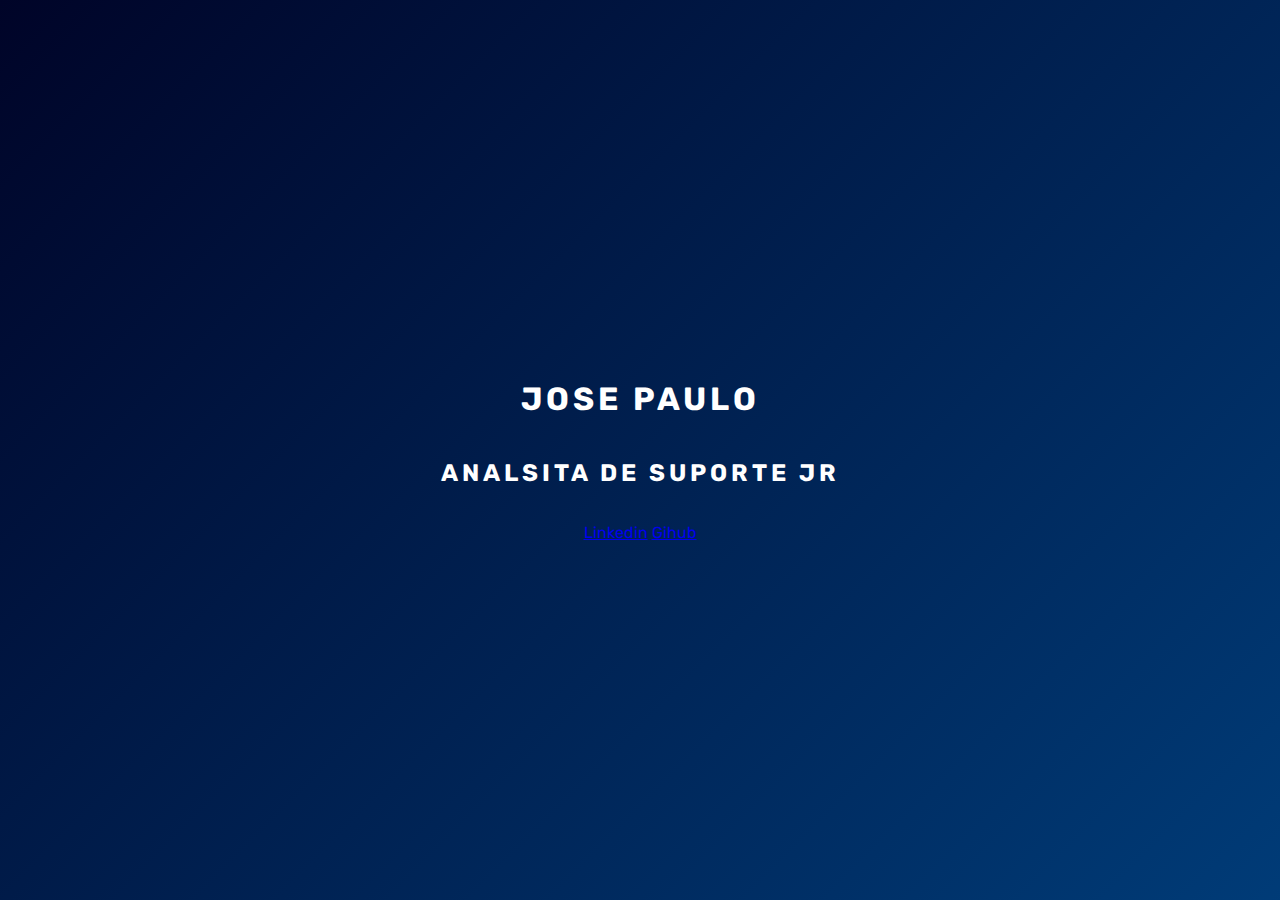
==== Front-End03/index/index.html @ b9ead9f5 "Front-End03 - Subindo o projeto SPA" ====
<!DOCTYPE html>
<html lang="en">
<head>
    <meta charset="UTF-8">
    <meta http-equiv="X-UA-Compatible" content="IE=edge">
    <meta name="viewport" content="width=device-width, initial-scale=1.0">
    <link rel="stylesheet" href="./../styles/style.css">
    <title>Terceiro projeto</title>
</head>

<body>
    <main class="wrapper">
        <h1>Jose Paulo</h1>
        <h2>analsita de suporte jr</h2>
        <div class="social-media">
            <a href="#">Linkedin</a>
            <a href="#">Gihub</a>
        </div>
    </main>

    
</body>
</html>
---- Front-End03/styles/style.css ----
@import url('https://fonts.googleapis.com/css2?family=Poppins:wght@700&family=Rubik&display=swap');

body {
    margin: 0;
    padding: 0;
    color: #ffffff;
    font-family: 'Rubik',sans-serif;

}


.wrapper {
    height: 100vh;
    width: 100vw;
    background: linear-gradient(-45deg,#8b6796,#4e9ec9,#004e92,#000428);
    background-size: 400% 400%;
    display: flex;
    flex-direction: column;
    justify-content: center;
    align-items: center;
}
h1 {
    text-transform: uppercase;
    letter-spacing: 4px;

}

h2 {
    text-transform: uppercase;
    letter-spacing: 4px;
}

.social-media {
    margin-top: 1rem;
}
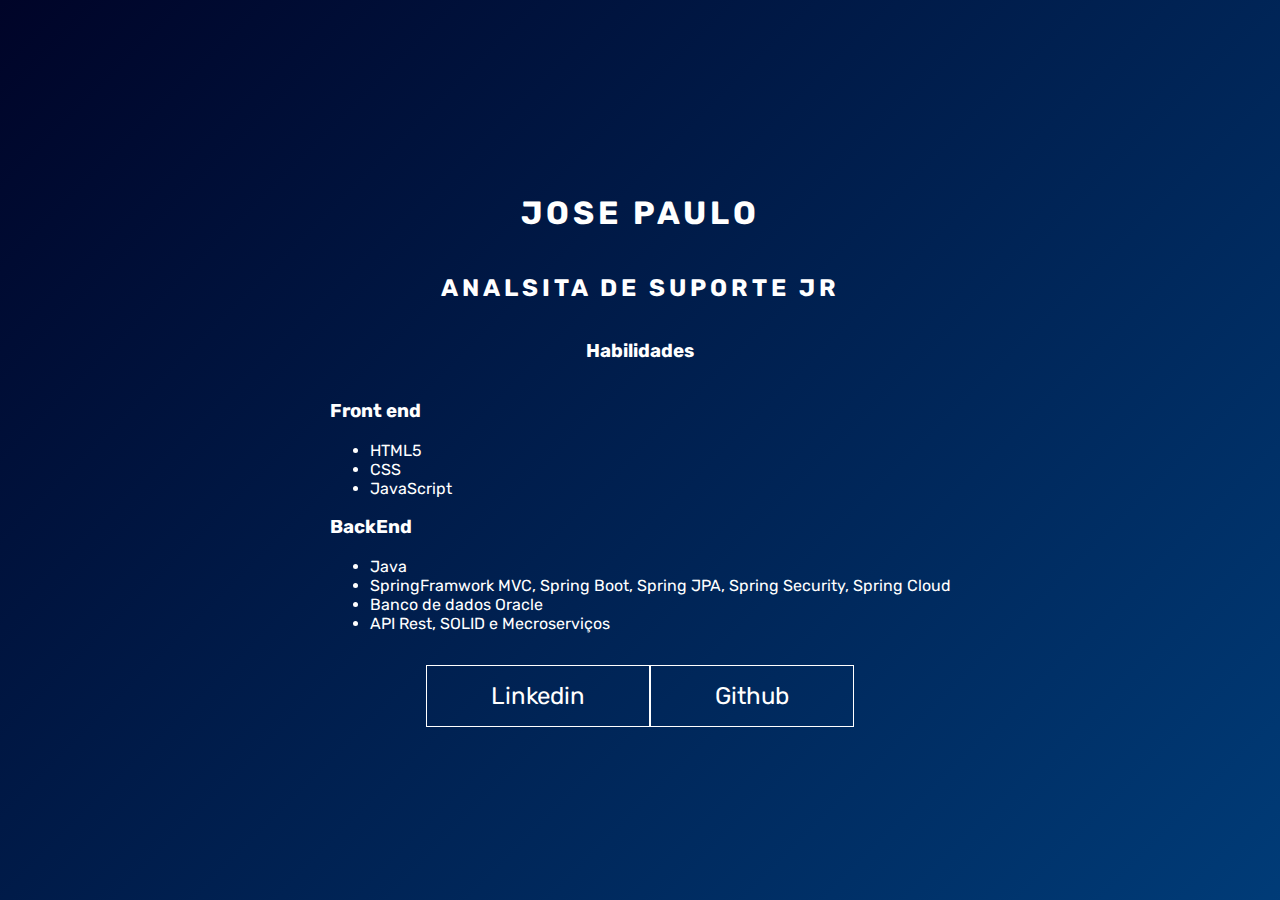
==== commit 204f94dc: "Final do projeto" ====
--- a/Front-End03/index/index.html
+++ b/Front-End03/index/index.html
@@ -12,10 +12,32 @@
     <main class="wrapper">
         <h1>Jose Paulo</h1>
         <h2>analsita de suporte jr</h2>
+        <h3>Habilidades</h3>
+        <div>
+            <h3>Front end</h3>
+            <ul>
+                <li>HTML5</li>
+                <li>CSS</li>
+                <li>JavaScript</li>
+            </ul> 
+            <h3>BackEnd</h3>
+            <ul>
+                <li>Java</li>
+                <li>SpringFramwork MVC, Spring Boot, Spring JPA, Spring Security, Spring Cloud</li>
+                <li>Banco de dados Oracle</li>
+                <li>API Rest, SOLID e Mecroserviços</li>
+
+            </ul> 
+        </div>
+        <div>
+       
+        </div>
         <div class="social-media">
-            <a href="#">Linkedin</a>
-            <a href="#">Gihub</a>
+            <a href="https://www.linkedin.com/in/josepaulojr/" target="_blank">Linkedin</a>
+            <a href="https://github.com/josepaulobrandao" target="_blank">Github</a>
+   
         </div>
+   
     </main>
 
     
--- a/Front-End03/styles/style.css
+++ b/Front-End03/styles/style.css
@@ -6,8 +6,18 @@
     color: #ffffff;
     font-family: 'Rubik',sans-serif;
 
+
 }
 
+.wrapper::before {
+    content: '';
+    position: absolute;
+
+    display: block;
+    border: 1px solid white;
+    opacity: 0;
+    transition: 0.3s;
+}
 
 .wrapper {
     height: 100vh;
@@ -18,6 +28,7 @@
     flex-direction: column;
     justify-content: center;
     align-items: center;
+    animation: backgroundTransition 8s ease-in-out infinite;
 }
 h1 {
     text-transform: uppercase;
@@ -32,4 +43,37 @@
 
 .social-media {
     margin-top: 1rem;
+    display: flex;
+}
+a {
+    text-decoration: none;
+    color: #ffffff;
+    font-size: 24px;
+    padding: 1rem 4rem;/*1rem - vertical - 4rem-horizontal*/
+    border: 1px solid #ffffff;
+    min-width: 4rem;
+    display: flex;
+    justify-content: center;
+    align-items: center;
+    transition: .5s cubic-bezier(0.55, 0.025,0.675,0.97);
+
+    
+}
+
+a:hover {
+    color: #085078;
+    background-color: #ffffff;
+}
+
+@keyframes backgroundTransition {
+    0% {
+        background-position: 0% 80%;
+    }
+    50% {
+        background-position: 80% 100%;
+    }
+
+    100% {
+        background-position: 0% 90%;
+    }
 }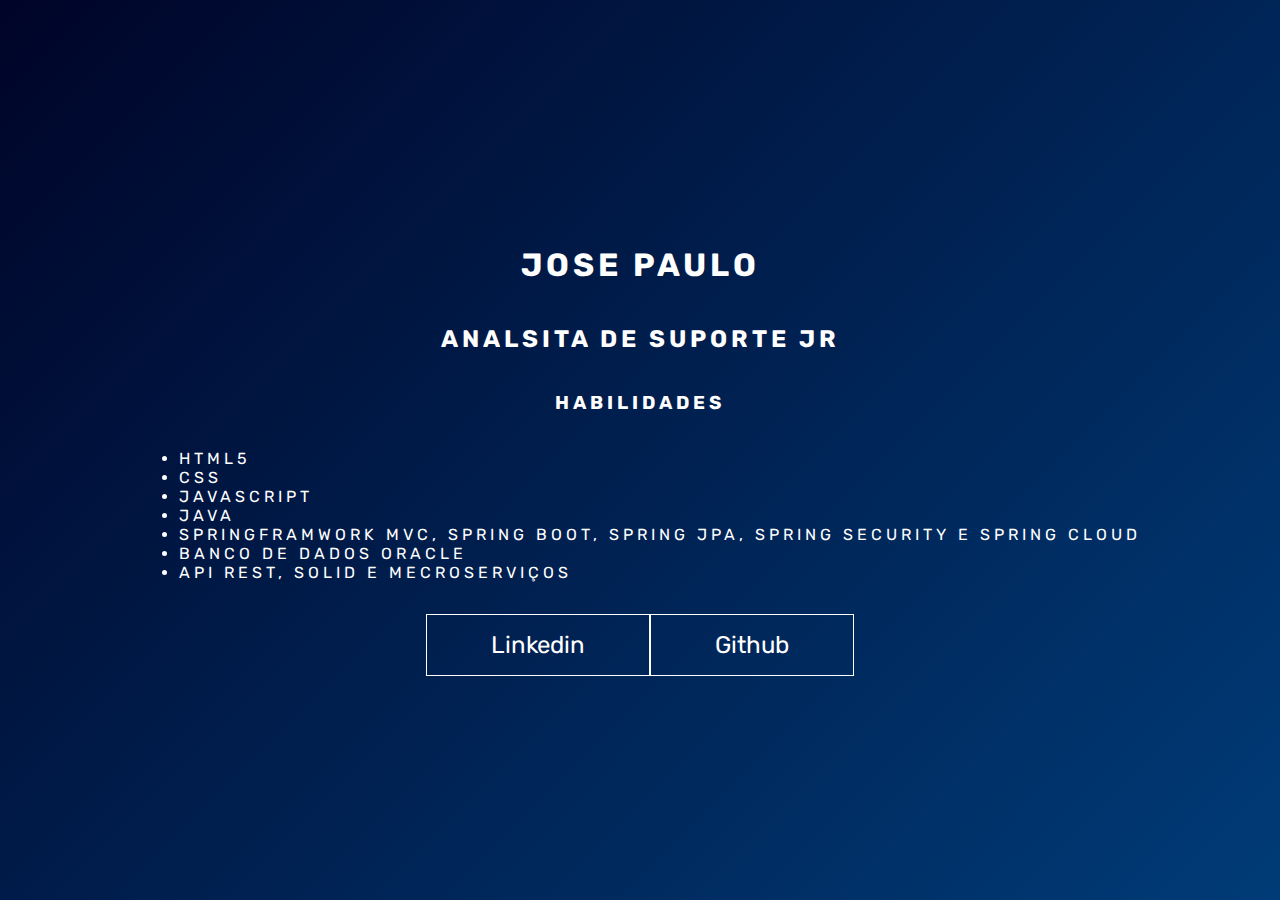
==== commit 516e9a8c: "novo projeto e ajustes no projeto 3" ====
--- a/Front-End03/index/index.html
+++ b/Front-End03/index/index.html
@@ -5,7 +5,7 @@
     <meta http-equiv="X-UA-Compatible" content="IE=edge">
     <meta name="viewport" content="width=device-width, initial-scale=1.0">
     <link rel="stylesheet" href="./../styles/style.css">
-    <title>Terceiro projeto</title>
+    <title>Terceiro projeto - Portifóleo</title>
 </head>
 
 <body>
@@ -13,25 +13,18 @@
         <h1>Jose Paulo</h1>
         <h2>analsita de suporte jr</h2>
         <h3>Habilidades</h3>
-        <div>
-            <h3>Front end</h3>
             <ul>
                 <li>HTML5</li>
                 <li>CSS</li>
                 <li>JavaScript</li>
-            </ul> 
-            <h3>BackEnd</h3>
-            <ul>
+
                 <li>Java</li>
-                <li>SpringFramwork MVC, Spring Boot, Spring JPA, Spring Security, Spring Cloud</li>
+                <li>SpringFramwork MVC, Spring Boot, Spring JPA, Spring Security e Spring Cloud</li>
                 <li>Banco de dados Oracle</li>
                 <li>API Rest, SOLID e Mecroserviços</li>
+            </ul> 
 
-            </ul> 
-        </div>
-        <div>
-       
-        </div>
+  
         <div class="social-media">
             <a href="https://www.linkedin.com/in/josepaulojr/" target="_blank">Linkedin</a>
             <a href="https://github.com/josepaulobrandao" target="_blank">Github</a>
--- a/Front-End03/styles/style.css
+++ b/Front-End03/styles/style.css
@@ -40,6 +40,18 @@
     text-transform: uppercase;
     letter-spacing: 4px;
 }
+h3 {
+    text-transform: uppercase;
+    letter-spacing: 4px;
+}
+
+ul li {
+    text-transform: uppercase;
+    letter-spacing: 4px;
+    align-items: center;
+    
+}
+
 
 .social-media {
     margin-top: 1rem;
